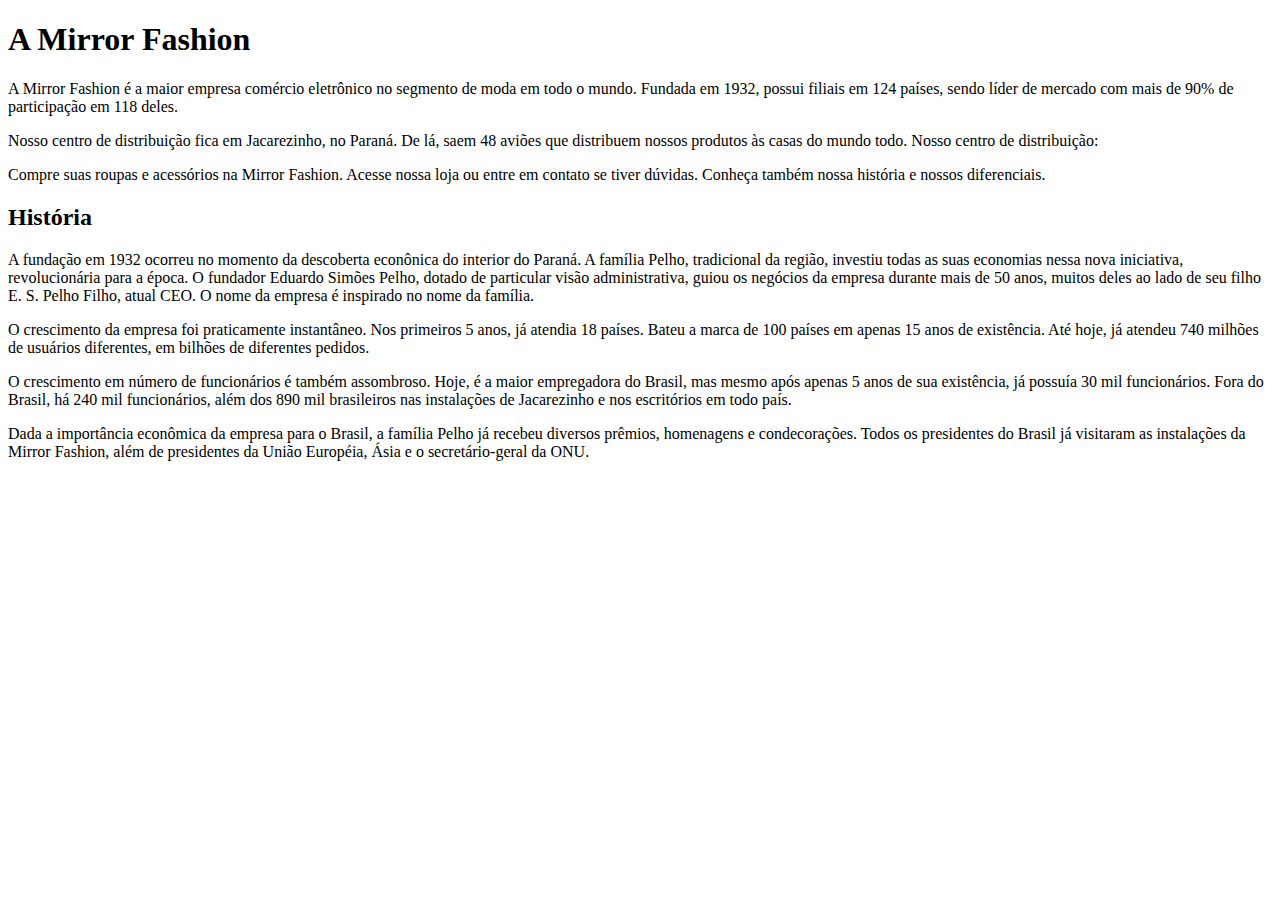
==== sobre.html @ ffa14e0a "inclusão arquivo sobre.html" ====
<!DOCTYPE html>
<html>
    <head>
        <title>Sobre a Mirror Fashion</title>
        <meta charset="utf-8" />
    </head>
    <body>

            <h1>A Mirror Fashion</h1>

            <p>A Mirror Fashion é a maior empresa comércio eletrônico no segmento de moda em todo o mundo. 
            Fundada em 1932, possui filiais em 124 países, sendo líder de mercado com mais de 90% de 
            participação em 118 deles.
            </p>
            
            <p>Nosso centro de distribuição fica em Jacarezinho, no Paraná. De lá, saem 48 aviões que 
            distribuem nossos produtos às casas do mundo todo. Nosso centro de distribuição:
            </p>
            
            <p>Compre suas roupas e acessórios na Mirror Fashion. Acesse nossa loja ou entre em contato 
            se tiver dúvidas. Conheça também nossa história e nossos diferenciais.
            </p>
            
            
            
            <h2>História</h2>
            
            <p>A fundação em 1932 ocorreu no momento da descoberta econônica do interior do Paraná. A 
            família Pelho, tradicional da região, investiu todas as suas economias nessa nova iniciativa, 
            revolucionária para a época. O fundador Eduardo Simões Pelho, dotado de particular visão 
            administrativa, guiou os negócios da empresa durante mais de 50 anos, muitos deles ao lado 
            de seu filho E. S. Pelho Filho, atual CEO. O nome da empresa é inspirado no nome da família.
            </p>
            
            <p>O crescimento da empresa foi praticamente instantâneo. Nos primeiros 5 anos, já atendia 18 países. 
            Bateu a marca de 100 países em apenas 15 anos de existência. Até hoje, já atendeu 740 milhões 
            de usuários diferentes, em bilhões de diferentes pedidos.
            </p>
            
            <p>O crescimento em número de funcionários é também assombroso. Hoje, é a maior empregadora do 
            Brasil, mas mesmo após apenas 5 anos de sua existência, já possuía 30 mil funcionários. Fora do 
            Brasil, há 240 mil funcionários, além dos 890 mil brasileiros nas instalações de Jacarezinho e 
            nos escritórios em todo país.
            </p>
            
            <p>Dada a importância econômica da empresa para o Brasil, a família Pelho já recebeu diversos prêmios, 
            homenagens e condecorações. Todos os presidentes do Brasil já visitaram as instalações da Mirror 
            Fashion, além de presidentes da União Européia, Ásia e o secretário-geral da ONU.
            </p>


    </body>
</html>
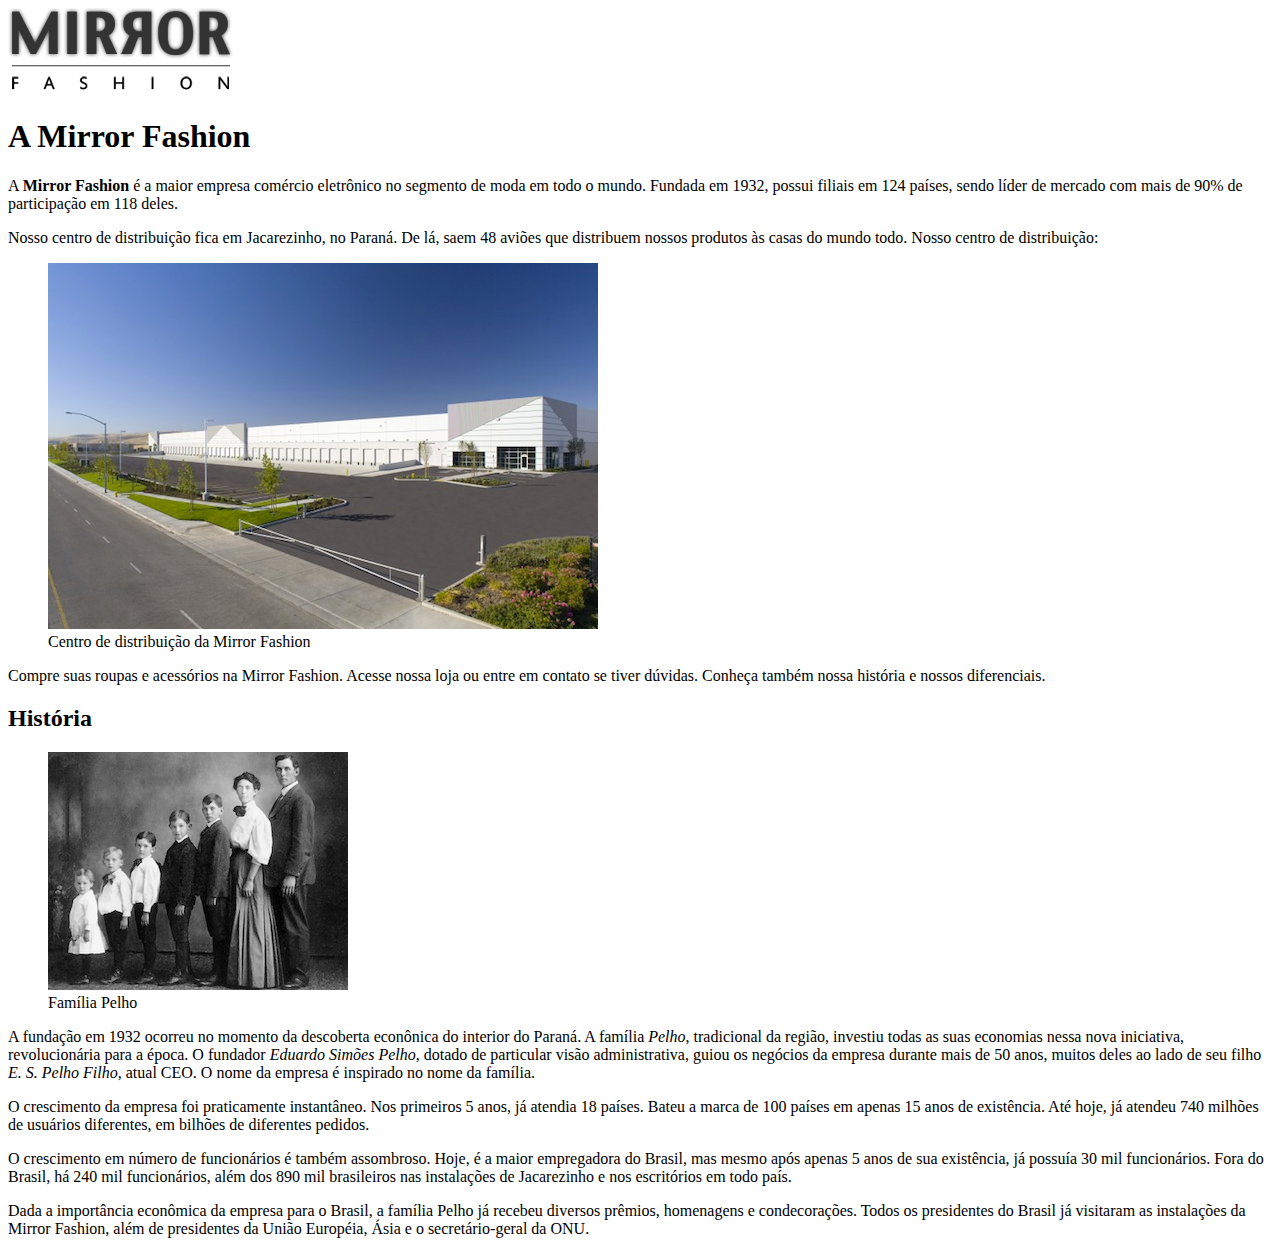
==== commit 91adf6a9: "Inclusão das imagens no arquivo sobre" ====
--- a/sobre.html
+++ b/sobre.html
@@ -6,47 +6,59 @@
     </head>
     <body>
 
-            <h1>A Mirror Fashion</h1>
+        <img src="img/logo.png">
 
-            <p>A Mirror Fashion é a maior empresa comércio eletrônico no segmento de moda em todo o mundo. 
-            Fundada em 1932, possui filiais em 124 países, sendo líder de mercado com mais de 90% de 
-            participação em 118 deles.
-            </p>
-            
-            <p>Nosso centro de distribuição fica em Jacarezinho, no Paraná. De lá, saem 48 aviões que 
-            distribuem nossos produtos às casas do mundo todo. Nosso centro de distribuição:
-            </p>
-            
-            <p>Compre suas roupas e acessórios na Mirror Fashion. Acesse nossa loja ou entre em contato 
-            se tiver dúvidas. Conheça também nossa história e nossos diferenciais.
-            </p>
-            
-            
-            
-            <h2>História</h2>
-            
-            <p>A fundação em 1932 ocorreu no momento da descoberta econônica do interior do Paraná. A 
-            família Pelho, tradicional da região, investiu todas as suas economias nessa nova iniciativa, 
-            revolucionária para a época. O fundador Eduardo Simões Pelho, dotado de particular visão 
-            administrativa, guiou os negócios da empresa durante mais de 50 anos, muitos deles ao lado 
-            de seu filho E. S. Pelho Filho, atual CEO. O nome da empresa é inspirado no nome da família.
-            </p>
-            
-            <p>O crescimento da empresa foi praticamente instantâneo. Nos primeiros 5 anos, já atendia 18 países. 
-            Bateu a marca de 100 países em apenas 15 anos de existência. Até hoje, já atendeu 740 milhões 
-            de usuários diferentes, em bilhões de diferentes pedidos.
-            </p>
-            
-            <p>O crescimento em número de funcionários é também assombroso. Hoje, é a maior empregadora do 
-            Brasil, mas mesmo após apenas 5 anos de sua existência, já possuía 30 mil funcionários. Fora do 
-            Brasil, há 240 mil funcionários, além dos 890 mil brasileiros nas instalações de Jacarezinho e 
-            nos escritórios em todo país.
-            </p>
-            
-            <p>Dada a importância econômica da empresa para o Brasil, a família Pelho já recebeu diversos prêmios, 
-            homenagens e condecorações. Todos os presidentes do Brasil já visitaram as instalações da Mirror 
-            Fashion, além de presidentes da União Européia, Ásia e o secretário-geral da ONU.
-            </p>
+        <h1>A Mirror Fashion</h1>
+
+        <p>A <strong>Mirror Fashion</strong> é a maior empresa comércio eletrônico no segmento de moda em todo o mundo. 
+        Fundada em 1932, possui filiais em 124 países, sendo líder de mercado com mais de 90% de 
+        participação em 118 deles.
+        </p>
+        
+        <p>Nosso centro de distribuição fica em Jacarezinho, no Paraná. De lá, saem 48 aviões que 
+        distribuem nossos produtos às casas do mundo todo. Nosso centro de distribuição:
+        </p>
+
+        <figure>
+                <img src="img/centro-distribuicao.png">
+                <figcaption>Centro de distribuição da Mirror Fashion</figcaption>
+            </figure>
+        
+        <p>Compre suas roupas e acessórios na Mirror Fashion. Acesse nossa loja ou entre em contato 
+        se tiver dúvidas. Conheça também nossa história e nossos diferenciais.
+        </p>
+        
+        
+        
+        <h2>História</h2>
+
+        <figure>
+            <img src="img/familia-pelho.jpg">
+            <figcaption>Família Pelho</figcaption>
+        </figure>
+        
+        <p>A fundação em 1932 ocorreu no momento da descoberta econônica do interior do Paraná. A 
+        família <em>Pelho</em>, tradicional da região, investiu todas as suas economias nessa nova iniciativa, 
+        revolucionária para a época. O fundador <em>Eduardo Simões Pelho</em>, dotado de particular visão 
+        administrativa, guiou os negócios da empresa durante mais de 50 anos, muitos deles ao lado 
+        de seu filho <em>E. S. Pelho Filho</em>, atual CEO. O nome da empresa é inspirado no nome da família.
+        </p>
+        
+        <p>O crescimento da empresa foi praticamente instantâneo. Nos primeiros 5 anos, já atendia 18 países. 
+        Bateu a marca de 100 países em apenas 15 anos de existência. Até hoje, já atendeu 740 milhões 
+        de usuários diferentes, em bilhões de diferentes pedidos.
+        </p>
+        
+        <p>O crescimento em número de funcionários é também assombroso. Hoje, é a maior empregadora do 
+        Brasil, mas mesmo após apenas 5 anos de sua existência, já possuía 30 mil funcionários. Fora do 
+        Brasil, há 240 mil funcionários, além dos 890 mil brasileiros nas instalações de Jacarezinho e 
+        nos escritórios em todo país.
+        </p>
+        
+        <p>Dada a importância econômica da empresa para o Brasil, a família Pelho já recebeu diversos prêmios, 
+        homenagens e condecorações. Todos os presidentes do Brasil já visitaram as instalações da Mirror 
+        Fashion, além de presidentes da União Européia, Ásia e o secretário-geral da ONU.
+        </p>
 
 
     </body>
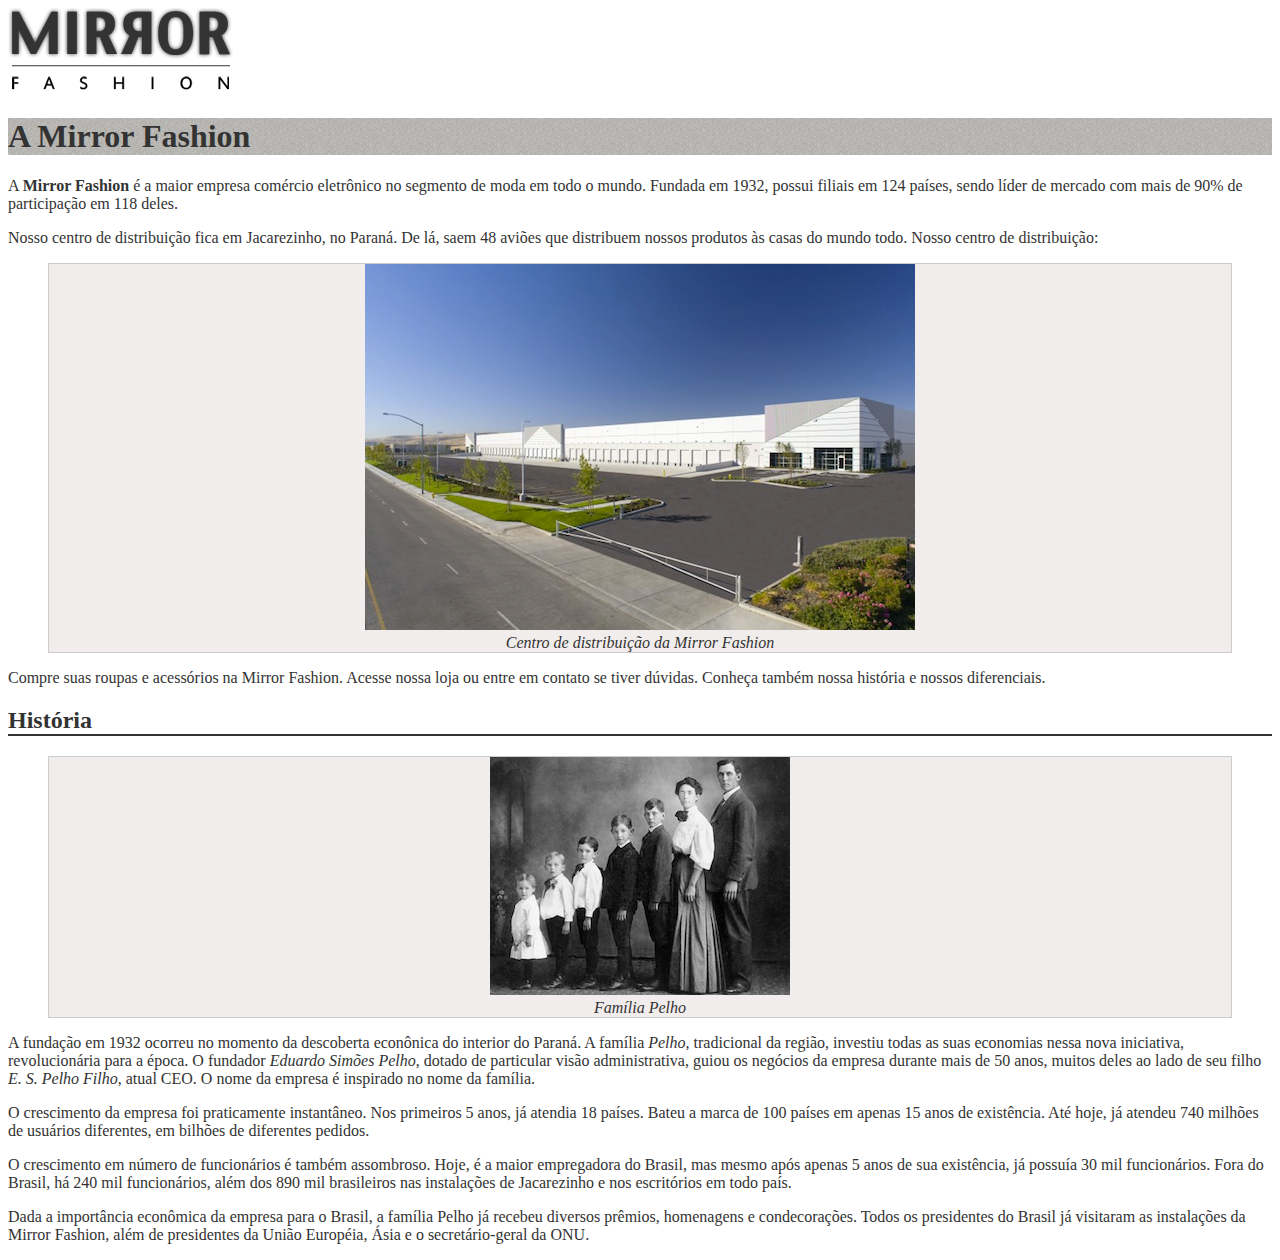
==== commit 318896c8: "Exercício 2.16" ====
--- a/sobre.html
+++ b/sobre.html
@@ -3,6 +3,7 @@
     <head>
         <title>Sobre a Mirror Fashion</title>
         <meta charset="utf-8" />
+        <link rel="stylesheet" href="css/sobre.css">
     </head>
     <body>
 
--- a/css/sobre.css
+++ b/css/sobre.css
@@ -0,0 +1,23 @@
+body {
+    color: #333333;
+    font-family: "Lucida Sans Unicode", "Lucida Grande", "sans-serif";
+}
+
+h1 {
+    background-image: url("../img/sobre-background.jpg");
+}
+
+h2 {
+    border-bottom: 2px solid #333333;
+}
+
+figure {
+    background-color: #F2EDED;
+    border: 1px solid #ccc;
+    text-align: center;
+}
+
+figcaption {
+
+    font-style: italic;
+}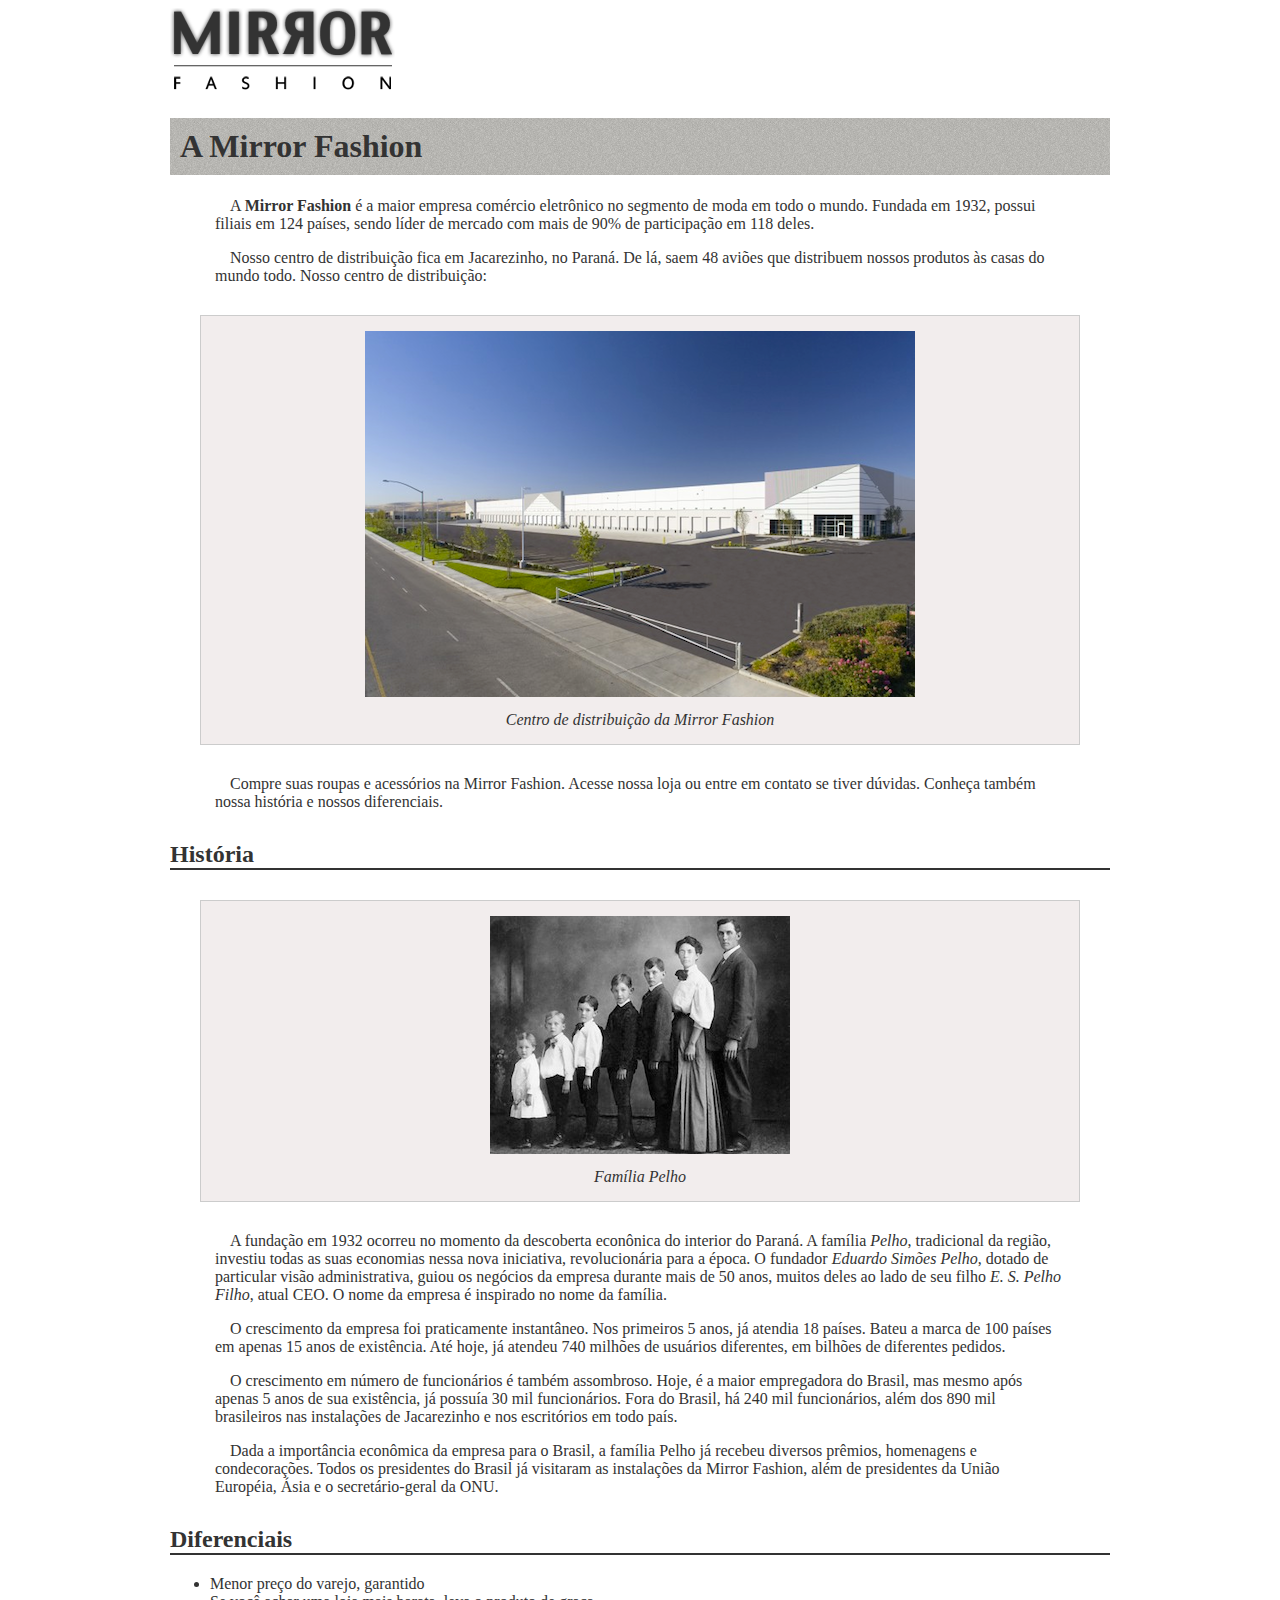
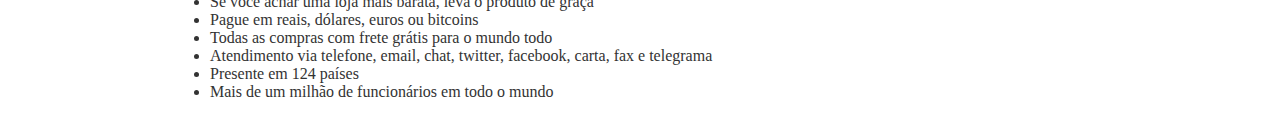
==== commit 18bd8e1e: "Exercício 2.20" ====
--- a/sobre.html
+++ b/sobre.html
@@ -61,6 +61,19 @@
         Fashion, além de presidentes da União Européia, Ásia e o secretário-geral da ONU.
         </p>
 
+        <h2>Diferenciais</h2>
+
+        <ul>
+            <li>Menor preço do varejo, garantido</li>
+            <li>Se você achar uma loja mais barata, leva o produto de graça</li>
+            <li>Pague em reais, dólares, euros ou bitcoins</li>
+            <li>Todas as compras com frete grátis para o mundo todo</li>
+            <liMaior comércio eletrônico de moda do mundo></li>
+            <li>Atendimento via telefone, email, chat, twitter, facebook, carta, fax e telegrama</li>
+            <li>Presente em 124 países</li>
+            <li>Mais de um milhão de funcionários em todo o mundo</li>
+        </ul>
+
 
     </body>
 </html>--- a/css/sobre.css
+++ b/css/sobre.css
@@ -1,23 +1,36 @@
 body {
     color: #333333;
     font-family: "Lucida Sans Unicode", "Lucida Grande", "sans-serif";
+    margin-left: auto;
+    margin-right: auto;
+    width: 940px;
 }
 
 h1 {
     background-image: url("../img/sobre-background.jpg");
+    padding: 10px;
 }
 
 h2 {
     border-bottom: 2px solid #333333;
+    margin-top: 30px;
+}
+
+p {
+    padding: 0 45px;
+    text-indent: 15px;
 }
 
 figure {
     background-color: #F2EDED;
     border: 1px solid #ccc;
     text-align: center;
+    padding: 15px;
+    margin: 30px;
 }
 
 figcaption {
 
     font-style: italic;
+    margin-top:10px;
 }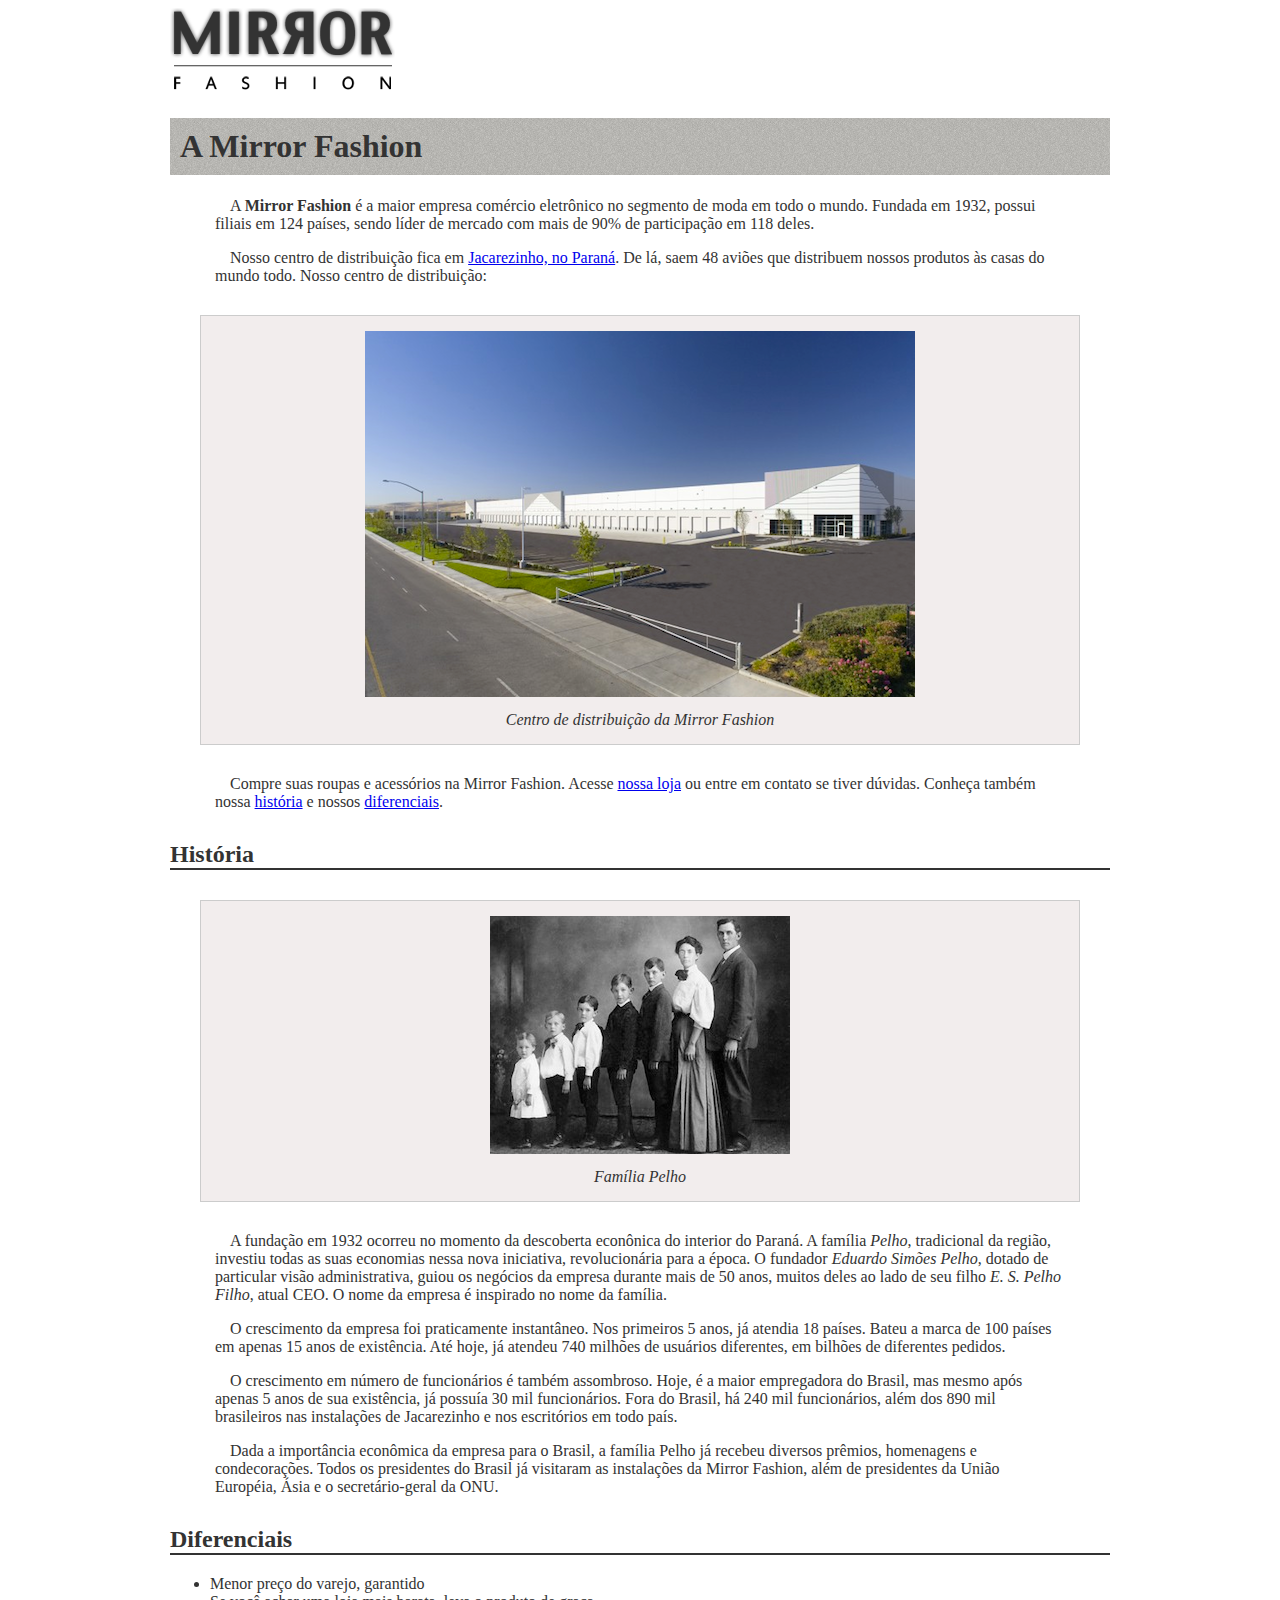
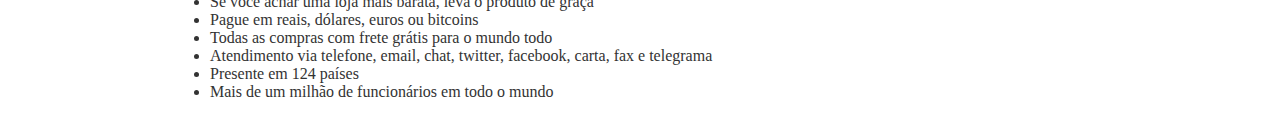
==== commit 652c7812: "Exercício 2.22" ====
--- a/sobre.html
+++ b/sobre.html
@@ -16,7 +16,7 @@
         participação em 118 deles.
         </p>
         
-        <p>Nosso centro de distribuição fica em Jacarezinho, no Paraná. De lá, saem 48 aviões que 
+        <p>Nosso centro de distribuição fica em <a href="https://maps.google.com.br/?q=Jacarezinho">Jacarezinho, no Paraná</a>. De lá, saem 48 aviões que 
         distribuem nossos produtos às casas do mundo todo. Nosso centro de distribuição:
         </p>
 
@@ -25,13 +25,13 @@
                 <figcaption>Centro de distribuição da Mirror Fashion</figcaption>
             </figure>
         
-        <p>Compre suas roupas e acessórios na Mirror Fashion. Acesse nossa loja ou entre em contato 
-        se tiver dúvidas. Conheça também nossa história e nossos diferenciais.
+        <p>Compre suas roupas e acessórios na Mirror Fashion. Acesse <a href="index.html">nossa loja</a> ou entre em contato 
+        se tiver dúvidas. Conheça também nossa <a href="#historia">história</a> e nossos <a href="#diferenciais">diferenciais</a>.
         </p>
         
         
         
-        <h2>História</h2>
+        <h2 id="historia">História</h2>
 
         <figure>
             <img src="img/familia-pelho.jpg">
@@ -61,7 +61,7 @@
         Fashion, além de presidentes da União Européia, Ásia e o secretário-geral da ONU.
         </p>
 
-        <h2>Diferenciais</h2>
+        <h2 id="diferenciais">Diferenciais</h2>
 
         <ul>
             <li>Menor preço do varejo, garantido</li>
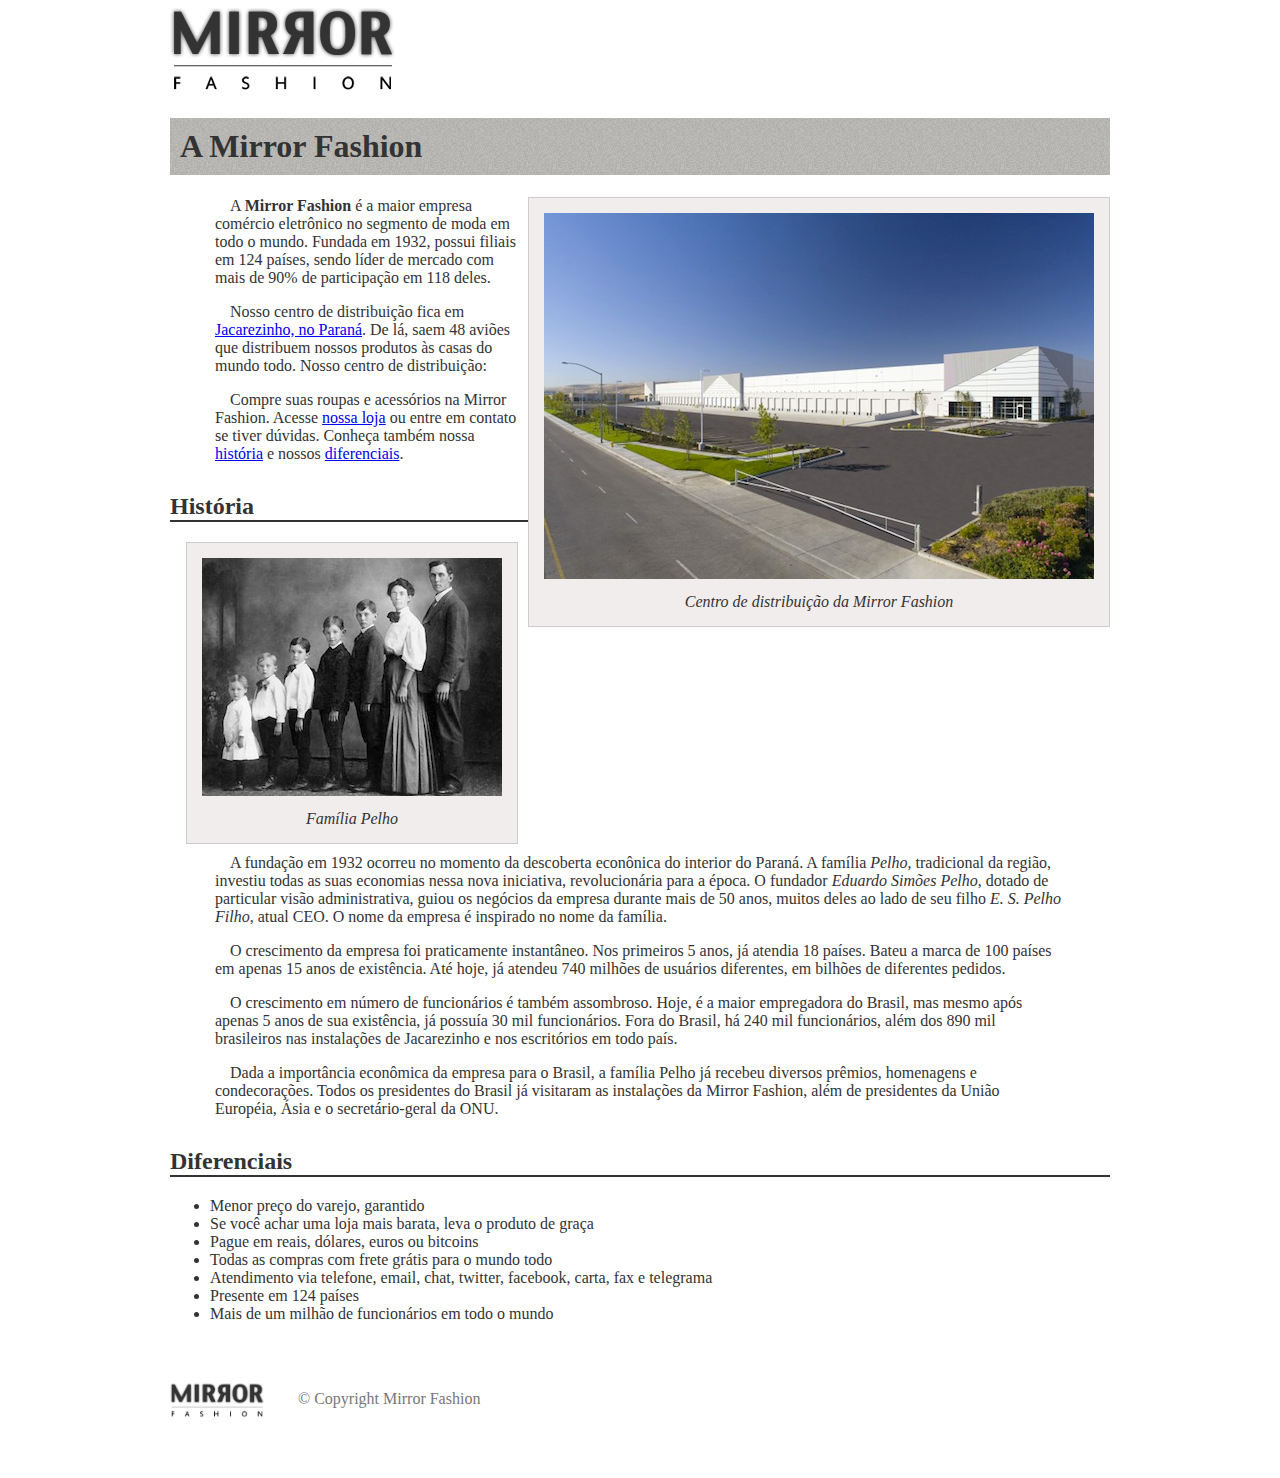
==== commit 1e80378b: "Exercício 2.26" ====
--- a/sobre.html
+++ b/sobre.html
@@ -11,6 +11,11 @@
 
         <h1>A Mirror Fashion</h1>
 
+        <figure id="centro-distribuicao">
+                <img src="img/centro-distribuicao.png">
+                <figcaption>Centro de distribuição da Mirror Fashion</figcaption>
+            </figure>
+            
         <p>A <strong>Mirror Fashion</strong> é a maior empresa comércio eletrônico no segmento de moda em todo o mundo. 
         Fundada em 1932, possui filiais em 124 países, sendo líder de mercado com mais de 90% de 
         participação em 118 deles.
@@ -20,10 +25,7 @@
         distribuem nossos produtos às casas do mundo todo. Nosso centro de distribuição:
         </p>
 
-        <figure>
-                <img src="img/centro-distribuicao.png">
-                <figcaption>Centro de distribuição da Mirror Fashion</figcaption>
-            </figure>
+
         
         <p>Compre suas roupas e acessórios na Mirror Fashion. Acesse <a href="index.html">nossa loja</a> ou entre em contato 
         se tiver dúvidas. Conheça também nossa <a href="#historia">história</a> e nossos <a href="#diferenciais">diferenciais</a>.
@@ -33,7 +35,7 @@
         
         <h2 id="historia">História</h2>
 
-        <figure>
+        <figure id="familia-pelho">
             <img src="img/familia-pelho.jpg">
             <figcaption>Família Pelho</figcaption>
         </figure>
@@ -74,6 +76,13 @@
             <li>Mais de um milhão de funcionários em todo o mundo</li>
         </ul>
 
+        <div id="rodape">
+
+            <img src="img/logo.png">
+
+            &copy; Copyright Mirror Fashion
+        </div>
+
 
     </body>
 </html>--- a/css/sobre.css
+++ b/css/sobre.css
@@ -33,4 +33,37 @@
 
     font-style: italic;
     margin-top:10px;
+}
+
+#centro-distribuicao{
+    
+    margin-left: auto;
+    margin-right: auto;
+    width: 550px;
+}
+
+#rodape {
+
+    color: #777;
+    margin: 30px 0;
+    padding: 30px 0;
+
+}
+
+#rodape img {
+
+    margin-right: 30px;
+    vertical-align: middle;
+    width: 94px;
+}
+
+#familia-pelho {
+
+    float: right;
+    margin: 0 0 10px 10px;
+}
+
+#centro-distribuicao {
+    float: right;
+    margin: 0 0 10px 10px;
 }